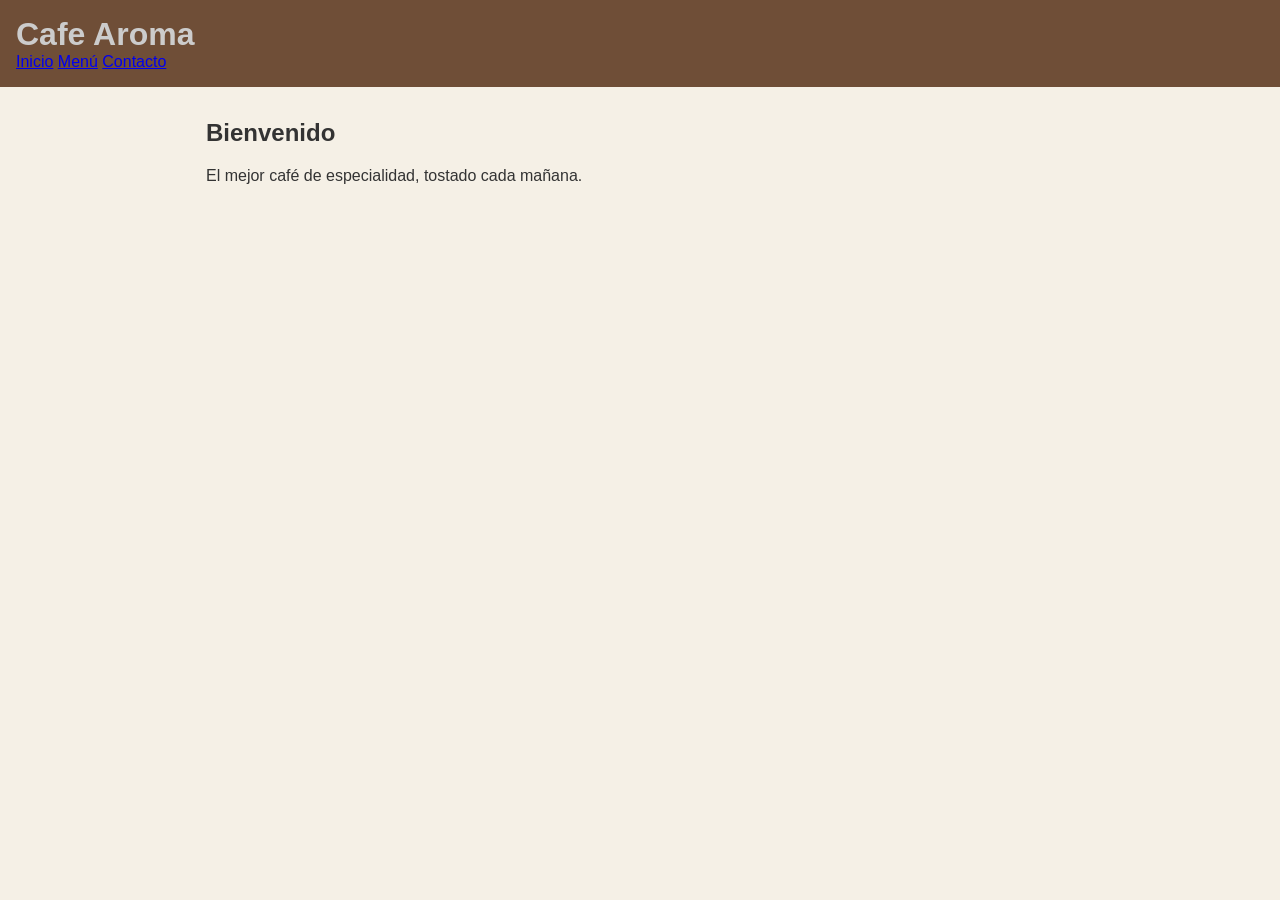
==== index.html @ 0ecb83ae "feat: agregar navegacion a las tres paginas" ====
<!DOCTYPE html>
<html lang="es">
<head>
  <meta charset="UTF-8">
  <meta name="viewport" content="width=device-width, initial-scale=1.0">
  <title>Cafe Aroma - Inicio</title>
  <link rel="stylesheet" href="css/styles.css">
</head>
<body>
  <header>
    <h1 class="logo">Cafe Aroma</h1>
    <nav>
      <a href="index.html">Inicio</a>
      <a href="menu.html">Menú</a>
      <a href="contacto.html">Contacto</a>
    </nav>
  </header>

  <main>
    <h2>Bienvenido</h2>
    <p>El mejor café de especialidad, tostado cada mañana.</p>
  </main>

  <!-- FOOTER -->
  <script src="js/main.js"></script>
</body>
</html>
---- css/styles.css ----
/* ===== BASE ===== */
* { box-sizing: border-box; }
body { font-family: Arial, sans-serif; margin: 0; background: #f5f0e6; color: #333; }
main { max-width: 900px; margin: 2rem auto; padding: 0 1rem; }

/* ===== CABECERA ===== */
header {
  background: #6f4e37;
  color: #cccccc;
  padding: 1rem;
}
header h1 { margin: 0; }

/* ===== MENU ===== */

/* ===== CONTACTO ===== */

/* ===== FOOTER ===== */
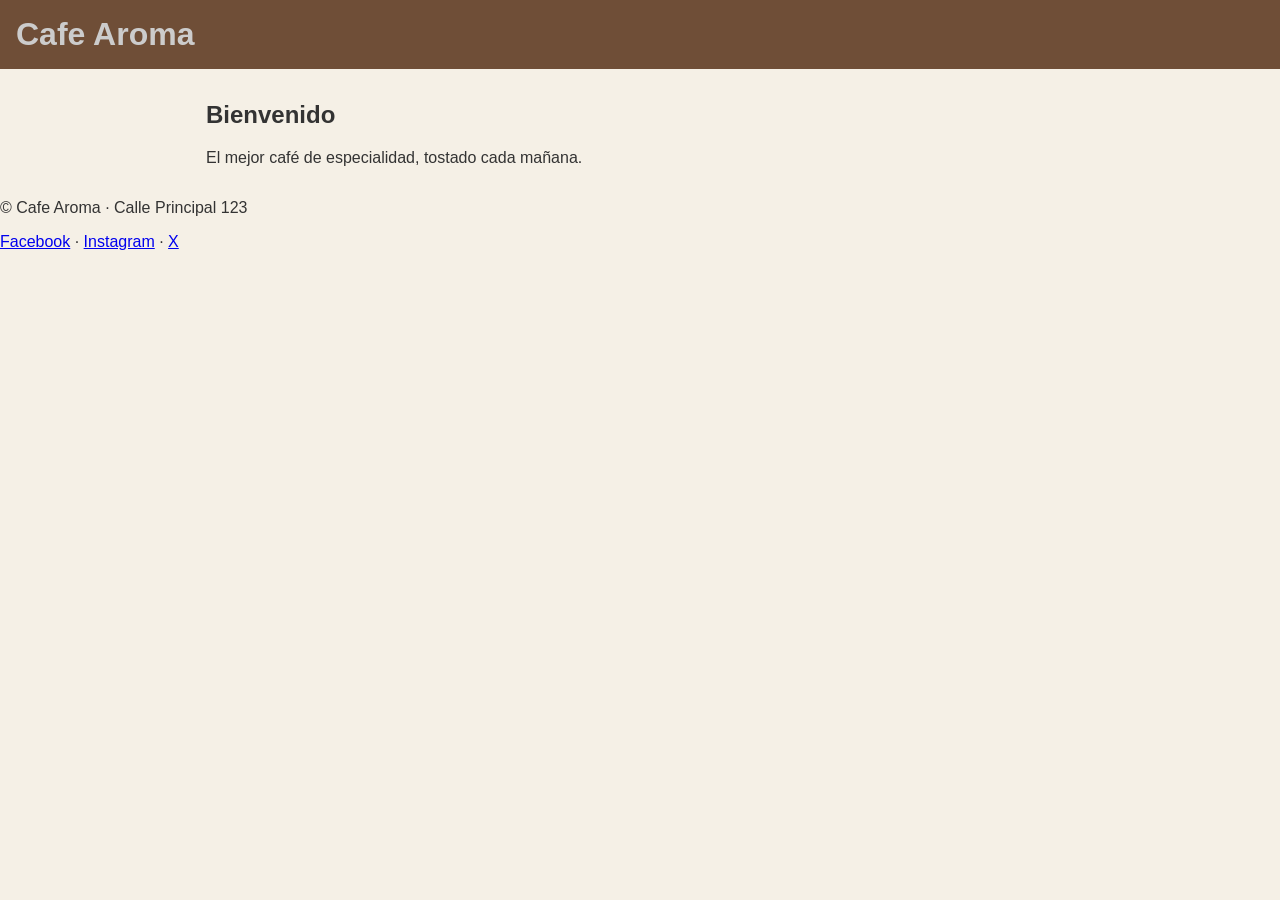
==== commit af232609: "feat: agregar footer con redes sociales a las tres paginas" ====
--- a/index.html
+++ b/index.html
@@ -8,12 +8,7 @@
 </head>
 <body>
   <header>
-    <h1 class="logo">Cafe Aroma</h1>
-    <nav>
-      <a href="index.html">Inicio</a>
-      <a href="menu.html">Menú</a>
-      <a href="contacto.html">Contacto</a>
-    </nav>
+    <h1>Cafe Aroma</h1>
   </header>
 
   <main>
@@ -21,7 +16,14 @@
     <p>El mejor café de especialidad, tostado cada mañana.</p>
   </main>
 
-  <!-- FOOTER -->
+    <footer>
+    <p>&copy; <span id="anio"></span> Cafe Aroma · Calle Principal 123</p>
+    <p>
+      <a href="https://facebook.com">Facebook</a> ·
+      <a href="https://instagram.com">Instagram</a> ·
+      <a href="https://x.com">X</a>
+    </p>
+  </footer>
   <script src="js/main.js"></script>
 </body>
 </html>
--- a/css/styles.css
+++ b/css/styles.css
@@ -14,5 +14,9 @@
 /* ===== MENU ===== */
 
 /* ===== CONTACTO ===== */
+form { display: grid; gap: .5rem; max-width: 500px; }
+input, textarea { padding: .6rem; border: 1px solid #bbb; border-radius: 4px; font: inherit; }
+button { padding: .7rem; background: #4e342e; color: #fff; border: 0; border-radius: 4px; cursor: pointer; }
+#estado { color: #b00020; min-height: 1.2em; }
 
 /* ===== FOOTER ===== */
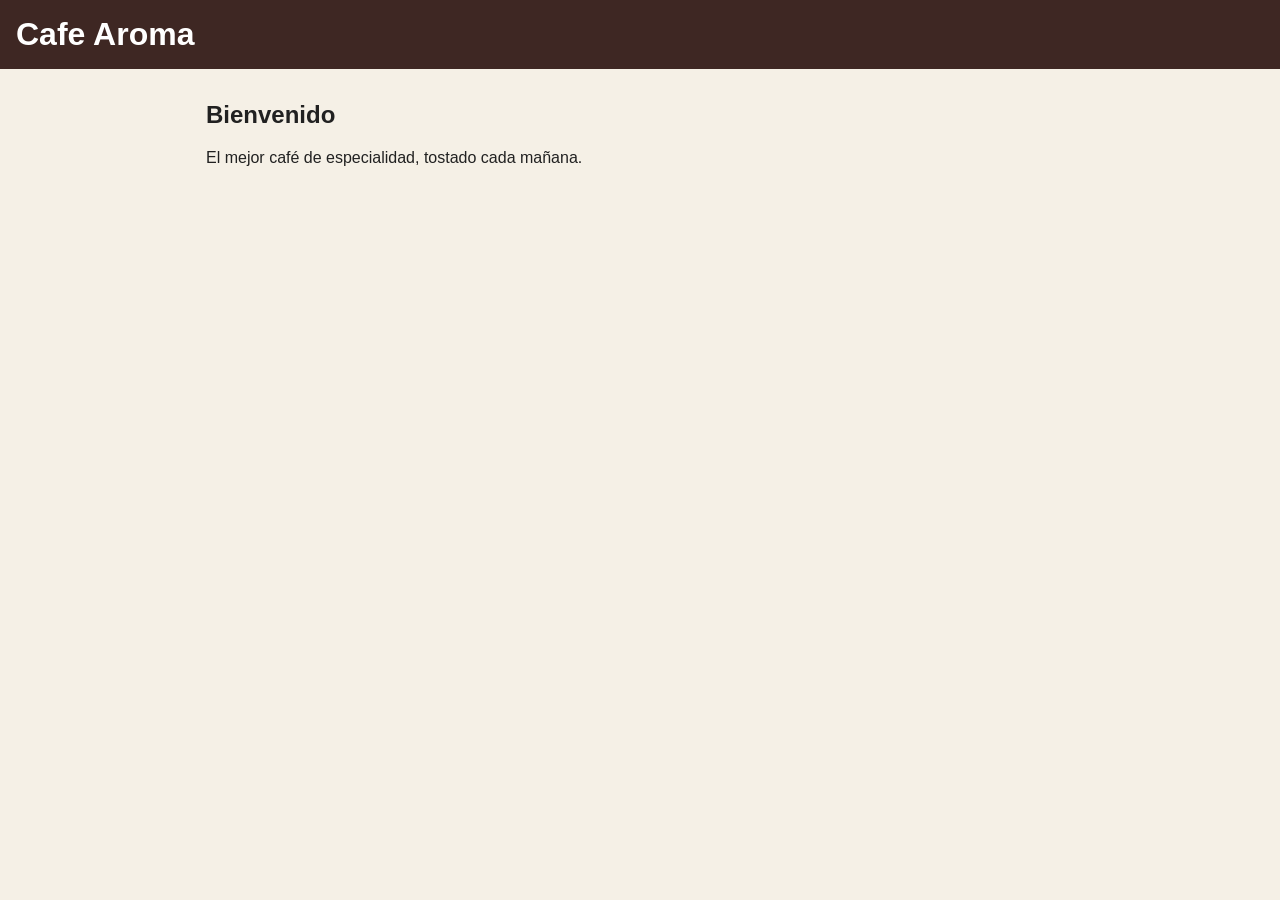
==== commit 21e62744: "fix: corregir tilde en titulo de pagina" ====
--- a/index.html
+++ b/index.html
@@ -3,7 +3,7 @@
 <head>
   <meta charset="UTF-8">
   <meta name="viewport" content="width=device-width, initial-scale=1.0">
-  <title>Cafe Aroma - Inicio</title>
+  <title>Café Aroma - Inicio</title>
   <link rel="stylesheet" href="css/styles.css">
 </head>
 <body>
@@ -16,14 +16,7 @@
     <p>El mejor café de especialidad, tostado cada mañana.</p>
   </main>
 
-    <footer>
-    <p>&copy; <span id="anio"></span> Cafe Aroma · Calle Principal 123</p>
-    <p>
-      <a href="https://facebook.com">Facebook</a> ·
-      <a href="https://instagram.com">Instagram</a> ·
-      <a href="https://x.com">X</a>
-    </p>
-  </footer>
+  <!-- FOOTER -->
   <script src="js/main.js"></script>
 </body>
 </html>
--- a/css/styles.css
+++ b/css/styles.css
@@ -1,12 +1,12 @@
 /* ===== BASE ===== */
 * { box-sizing: border-box; }
-body { font-family: Arial, sans-serif; margin: 0; background: #f5f0e6; color: #333; }
+body { font-family: Arial, sans-serif; margin: 0; background: #f5f0e6; color: #212121; }
 main { max-width: 900px; margin: 2rem auto; padding: 0 1rem; }
 
 /* ===== CABECERA ===== */
 header {
-  background: #6f4e37;
-  color: #cccccc;
+  background: #3e2723;
+  color: #ffffff;
   padding: 1rem;
 }
 header h1 { margin: 0; }
@@ -14,9 +14,5 @@
 /* ===== MENU ===== */
 
 /* ===== CONTACTO ===== */
-form { display: grid; gap: .5rem; max-width: 500px; }
-input, textarea { padding: .6rem; border: 1px solid #bbb; border-radius: 4px; font: inherit; }
-button { padding: .7rem; background: #4e342e; color: #fff; border: 0; border-radius: 4px; cursor: pointer; }
-#estado { color: #b00020; min-height: 1.2em; }
 
 /* ===== FOOTER ===== */
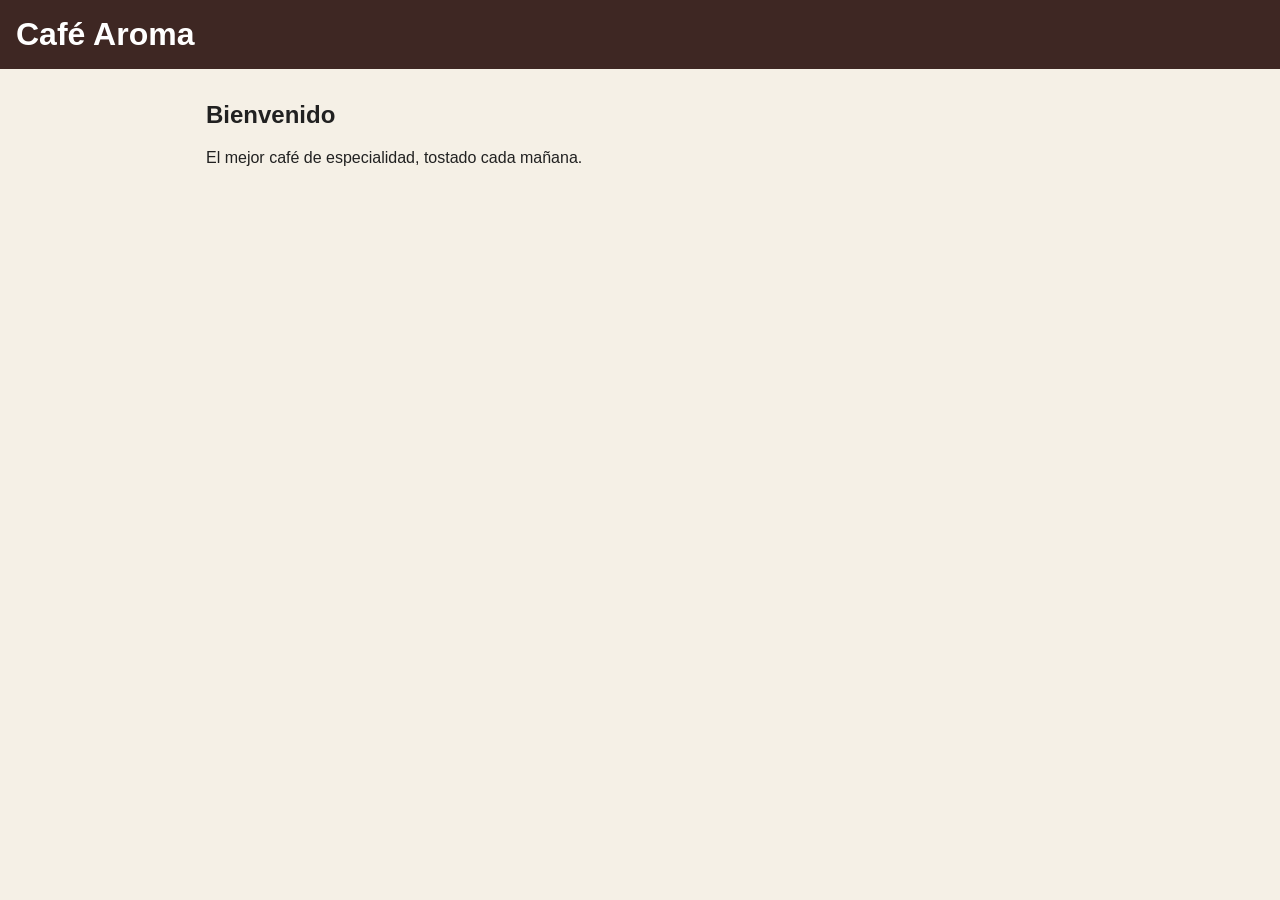
==== commit f00ee440: "fix: corregir tilde en encabezado principal" ====
--- a/index.html
+++ b/index.html
@@ -8,7 +8,7 @@
 </head>
 <body>
   <header>
-    <h1>Cafe Aroma</h1>
+    <h1>Café Aroma</h1>
   </header>
 
   <main>
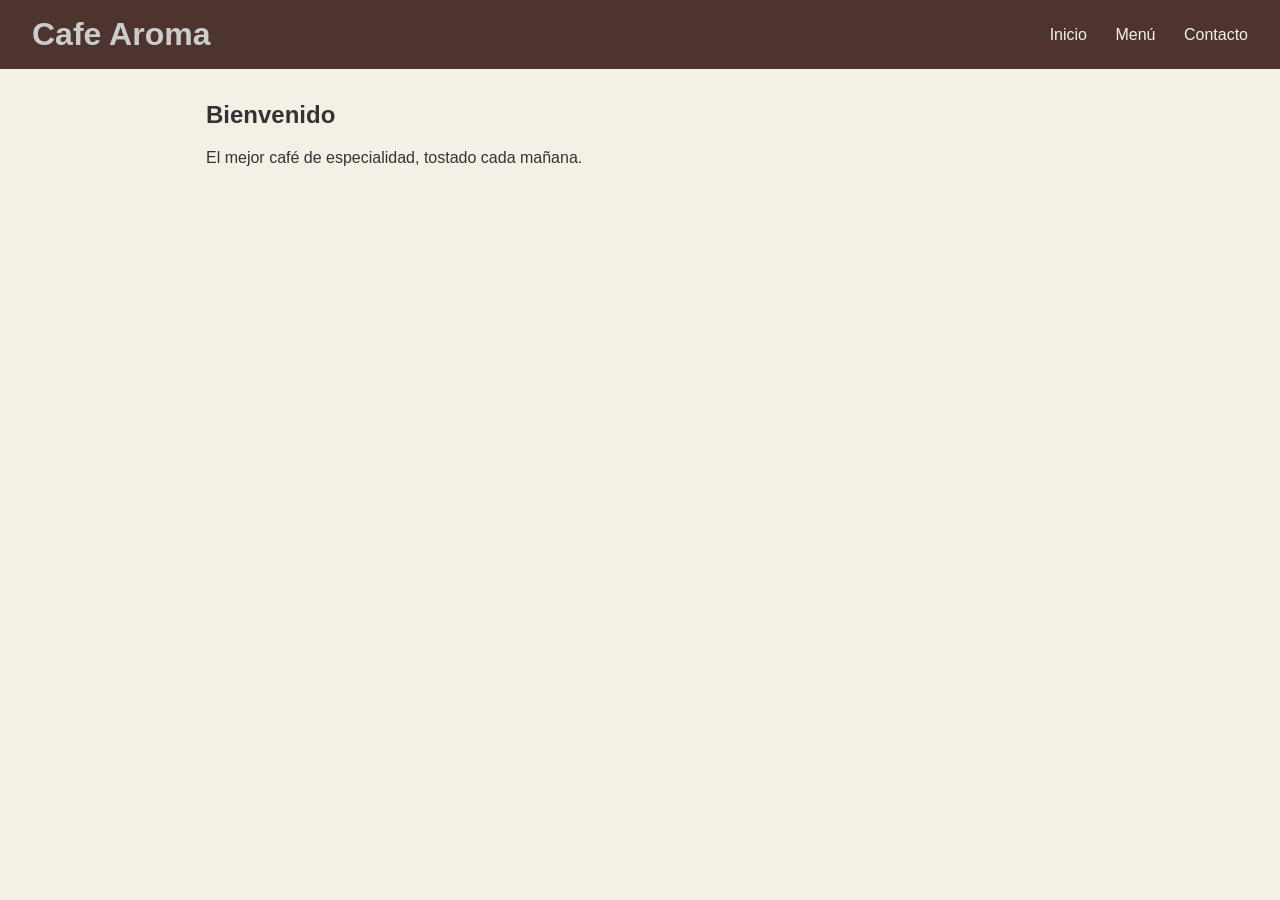
==== commit 05f1fe32: "merge: integrar barra de navegacion" ====
--- a/index.html
+++ b/index.html
@@ -3,12 +3,17 @@
 <head>
   <meta charset="UTF-8">
   <meta name="viewport" content="width=device-width, initial-scale=1.0">
-  <title>Café Aroma - Inicio</title>
+  <title>Cafe Aroma - Inicio</title>
   <link rel="stylesheet" href="css/styles.css">
 </head>
 <body>
   <header>
-    <h1>Café Aroma</h1>
+    <h1 class="logo">Cafe Aroma</h1>
+    <nav>
+      <a href="index.html">Inicio</a>
+      <a href="menu.html">Menú</a>
+      <a href="contacto.html">Contacto</a>
+    </nav>
   </header>
 
   <main>
--- a/css/styles.css
+++ b/css/styles.css
@@ -1,15 +1,20 @@
 /* ===== BASE ===== */
 * { box-sizing: border-box; }
-body { font-family: Arial, sans-serif; margin: 0; background: #f5f0e6; color: #212121; }
+body { font-family: Arial, sans-serif; margin: 0; background: #f5f0e6; color: #333; }
 main { max-width: 900px; margin: 2rem auto; padding: 0 1rem; }
 
 /* ===== CABECERA ===== */
 header {
-  background: #3e2723;
-  color: #ffffff;
-  padding: 1rem;
+  background: #4e342e;
+  color: #cccccc;
+  padding: 1rem 2rem;
+  display: flex;
+  justify-content: space-between;
+  align-items: center;
 }
 header h1 { margin: 0; }
+nav a { color: #f5f0e6; text-decoration: none; margin-left: 1.5rem; }
+nav a:hover { text-decoration: underline; }
 
 /* ===== MENU ===== */
 
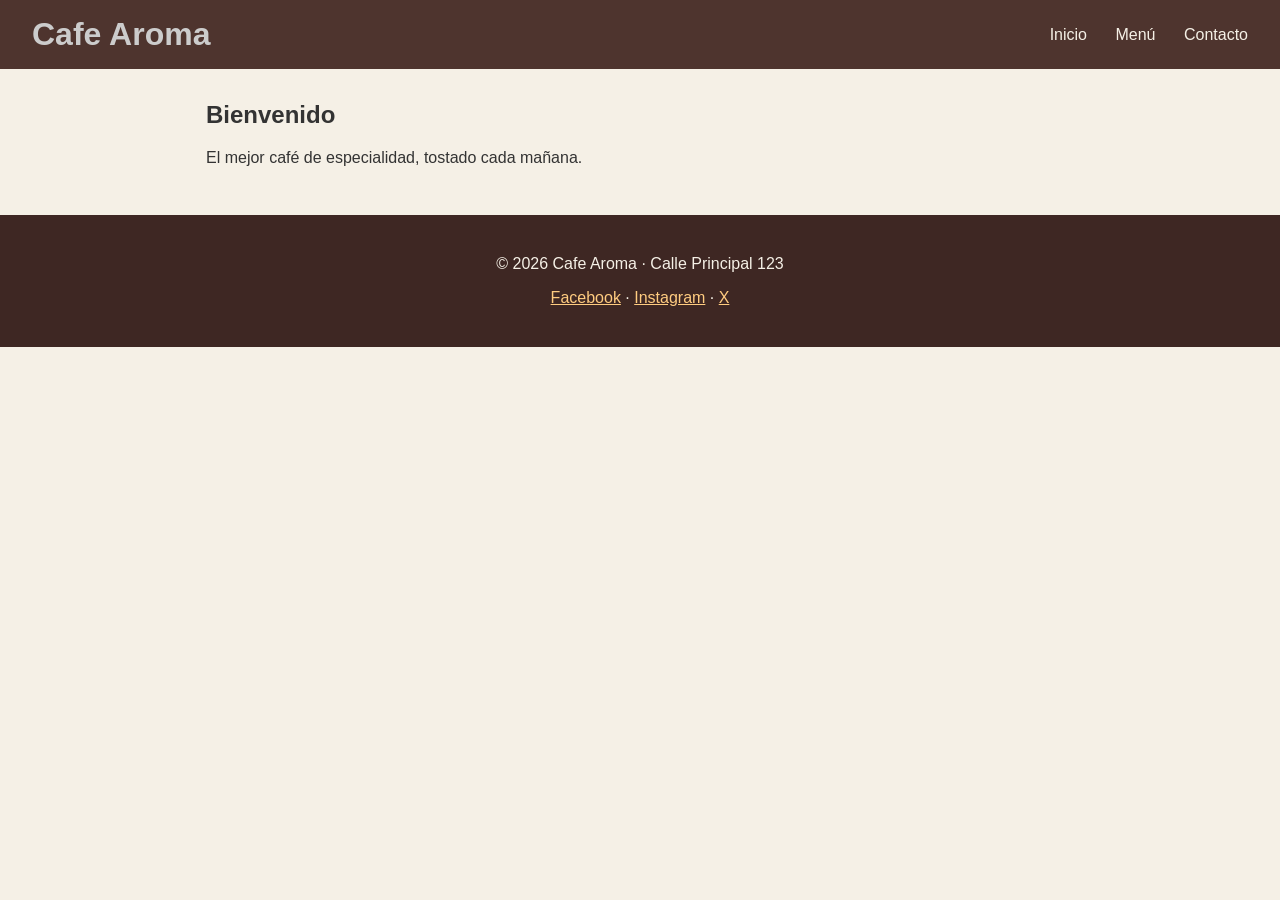
==== commit 59845ba5: "merge: resolver conflicto en main.js conservando formulario y año del footer" ====
--- a/index.html
+++ b/index.html
@@ -21,7 +21,14 @@
     <p>El mejor café de especialidad, tostado cada mañana.</p>
   </main>
 
-  <!-- FOOTER -->
+    <footer>
+    <p>&copy; <span id="anio"></span> Cafe Aroma · Calle Principal 123</p>
+    <p>
+      <a href="https://facebook.com">Facebook</a> ·
+      <a href="https://instagram.com">Instagram</a> ·
+      <a href="https://x.com">X</a>
+    </p>
+  </footer>
   <script src="js/main.js"></script>
 </body>
 </html>
--- a/css/styles.css
+++ b/css/styles.css
@@ -17,7 +17,17 @@
 nav a:hover { text-decoration: underline; }
 
 /* ===== MENU ===== */
+.productos { list-style: none; padding: 0; display: grid; grid-template-columns: repeat(auto-fit, minmax(250px, 1fr)); gap: 1rem; }
+.productos li { background: #fff; padding: 1rem; border-radius: 8px; box-shadow: 0 2px 4px rgba(0,0,0,.1); }
+.productos h3 { margin-top: 0; color: #4e342e; }
+.precio { font-weight: bold; color: #8b5a2b; }
 
 /* ===== CONTACTO ===== */
+form { display: grid; gap: .5rem; max-width: 500px; }
+input, textarea { padding: .6rem; border: 1px solid #bbb; border-radius: 4px; font: inherit; }
+button { padding: .7rem; background: #4e342e; color: #fff; border: 0; border-radius: 4px; cursor: pointer; }
+#estado { color: #b00020; min-height: 1.2em; }
 
 /* ===== FOOTER ===== */
+footer { background: #3e2723; color: #f5f0e6; text-align: center; padding: 1.5rem 1rem; margin-top: 3rem; }
+footer a { color: #ffcc80; }
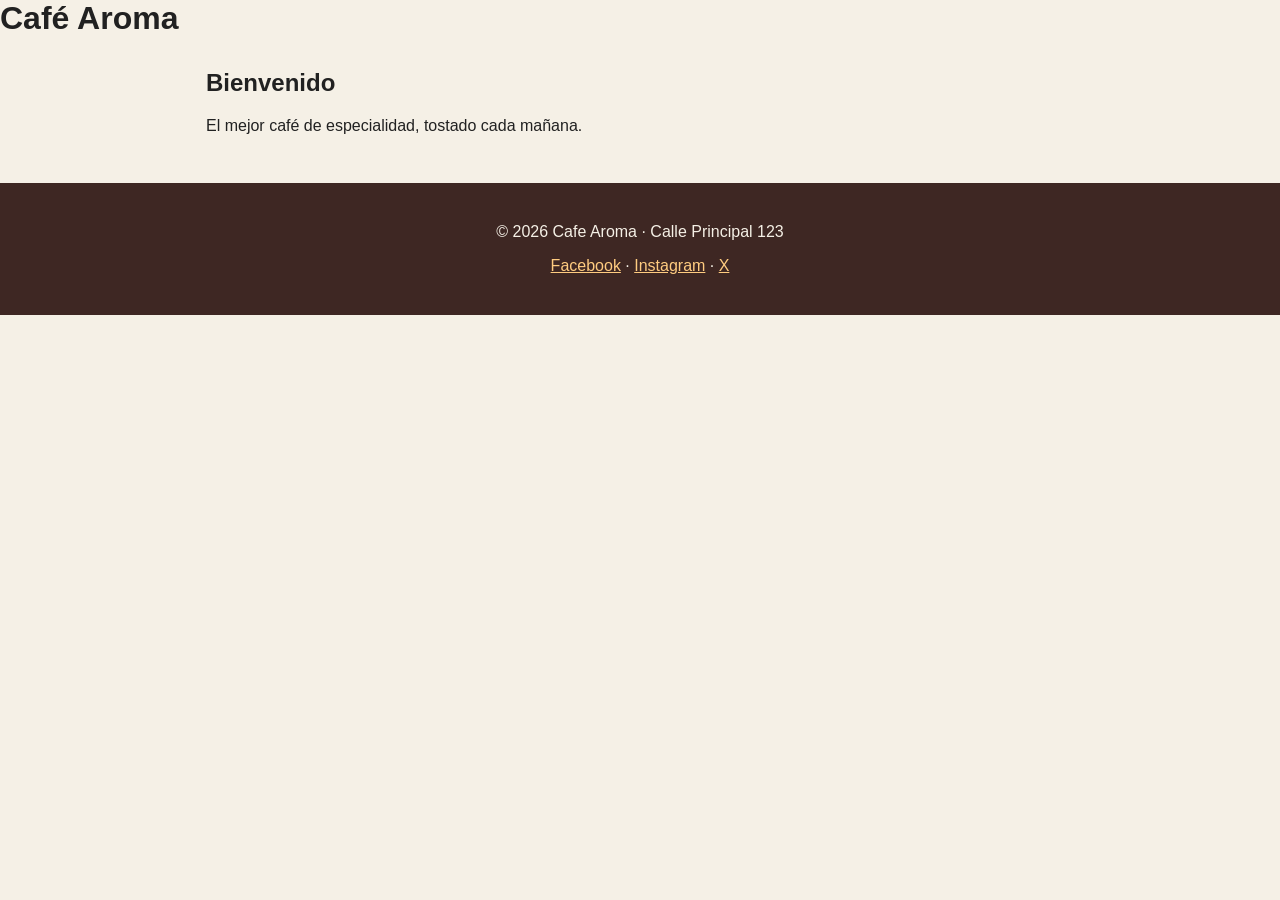
==== commit 0c2ea6e0: "merge: resolver conflicto index.html conservando navbar y tilde de Cafe" ====
--- a/index.html
+++ b/index.html
@@ -3,17 +3,12 @@
 <head>
   <meta charset="UTF-8">
   <meta name="viewport" content="width=device-width, initial-scale=1.0">
-  <title>Cafe Aroma - Inicio</title>
+  <title>Café Aroma - Inicio</title>
   <link rel="stylesheet" href="css/styles.css">
 </head>
 <body>
   <header>
-    <h1 class="logo">Cafe Aroma</h1>
-    <nav>
-      <a href="index.html">Inicio</a>
-      <a href="menu.html">Menú</a>
-      <a href="contacto.html">Contacto</a>
-    </nav>
+    <h1 class="logo">Café Aroma</h1>
   </header>
 
   <main>
--- a/css/styles.css
+++ b/css/styles.css
@@ -1,16 +1,18 @@
 /* ===== BASE ===== */
 * { box-sizing: border-box; }
-body { font-family: Arial, sans-serif; margin: 0; background: #f5f0e6; color: #333; }
+body { font-family: Arial, sans-serif; margin: 0; background: #f5f0e6; color: #212121; }
 main { max-width: 900px; margin: 2rem auto; padding: 0 1rem; }
 
 /* ===== CABECERA ===== */
 header {
-  background: #4e342e;
-  color: #cccccc;
+header {
+  background: #3e2723;
+  color: #ffffff;
   padding: 1rem 2rem;
   display: flex;
   justify-content: space-between;
   align-items: center;
+}
 }
 header h1 { margin: 0; }
 nav a { color: #f5f0e6; text-decoration: none; margin-left: 1.5rem; }
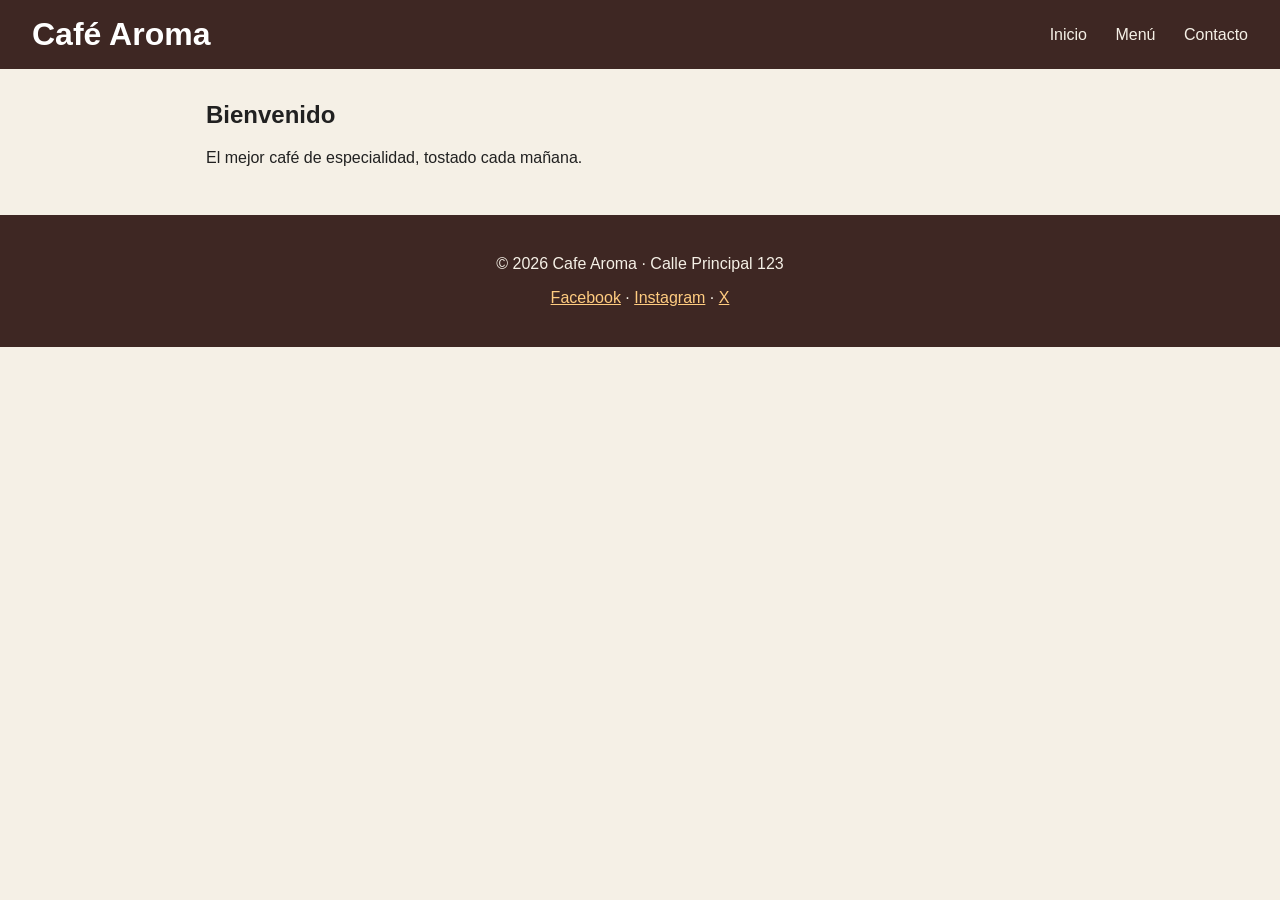
==== commit 5f5e671c: "fix: restaurar navegacion y corregir estilos de cabecera" ====
--- a/index.html
+++ b/index.html
@@ -9,6 +9,11 @@
 <body>
   <header>
     <h1 class="logo">Café Aroma</h1>
+    <nav>
+      <a href="index.html">Inicio</a>
+      <a href="menu.html">Menú</a>
+      <a href="contacto.html">Contacto</a>
+    </nav>
   </header>
 
   <main>
--- a/css/styles.css
+++ b/css/styles.css
@@ -5,14 +5,12 @@
 
 /* ===== CABECERA ===== */
 header {
-header {
   background: #3e2723;
   color: #ffffff;
   padding: 1rem 2rem;
   display: flex;
   justify-content: space-between;
   align-items: center;
-}
 }
 header h1 { margin: 0; }
 nav a { color: #f5f0e6; text-decoration: none; margin-left: 1.5rem; }
